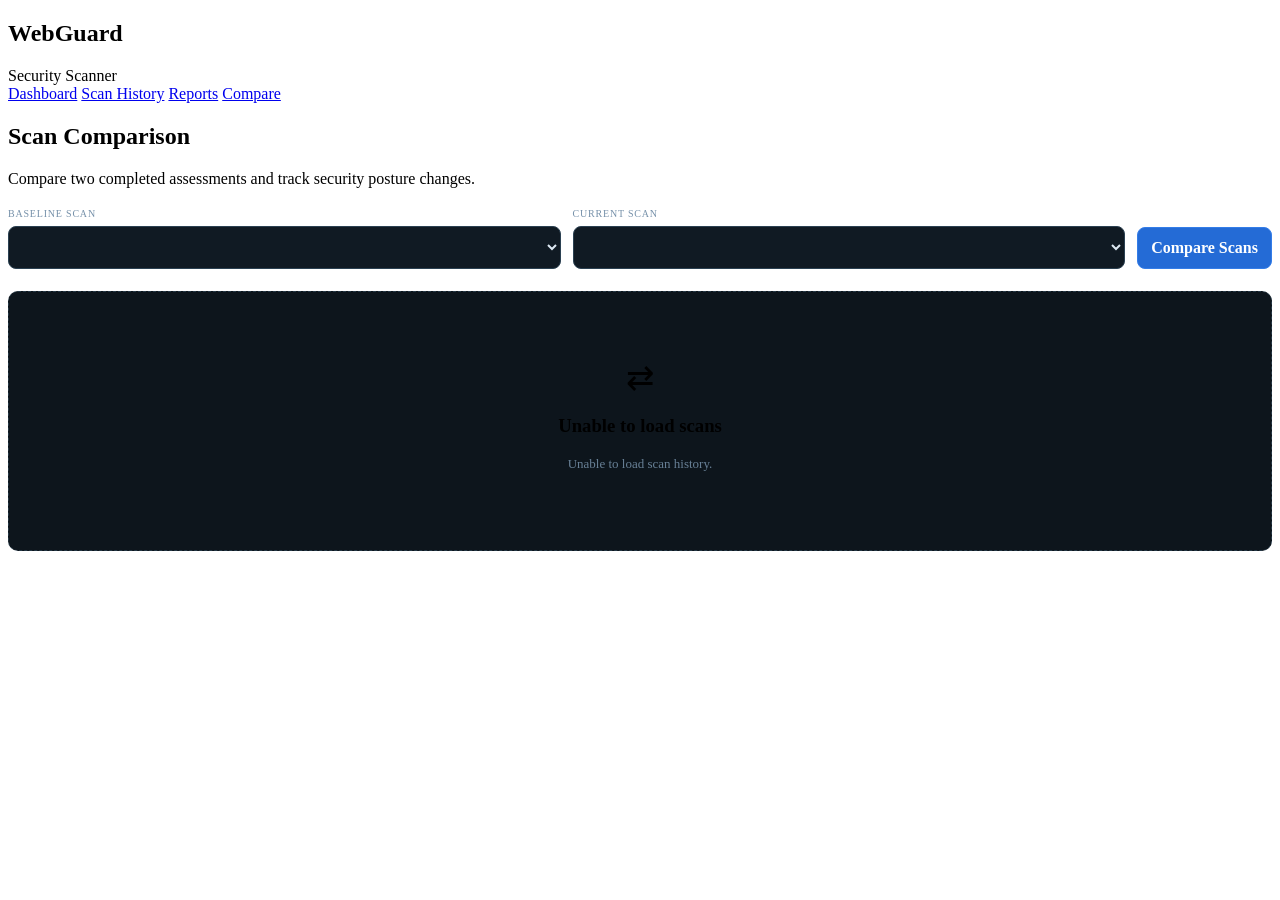
==== templates/compare.html @ 97b85fb4 "Add files via upload" ====
<!DOCTYPE html>
<html lang="en">
<head>
<meta charset="UTF-8">
<meta name="viewport" content="width=device-width, initial-scale=1.0">
<title>WebGuard | Scan Comparison</title>
<link rel="stylesheet" href="{{ url_for('static', filename='css/style.css') }}">
<style>
.compare-page{margin-top:4px}
.compare-toolbar{display:grid;grid-template-columns:1fr 1fr auto;gap:12px;align-items:end;margin:20px 0 22px}
.field label{display:block;color:#7590a9;font-size:10px;text-transform:uppercase;letter-spacing:.8px;margin-bottom:7px}
.field select,.compare-btn{width:100%;border:1px solid #2b4152;background:#101a23;color:#dce8f2;border-radius:8px;padding:11px 13px;font:inherit}
.compare-btn{cursor:pointer;background:#246bd6;border-color:#347de8;color:#fff;font-weight:700}
.compare-btn:hover{background:#2d79ed}
.compare-state{border:1px dashed #263947;background:#0d151c;border-radius:10px;padding:65px 20px;text-align:center}
.compare-state .state-icon{font-size:34px;margin-bottom:12px}
.compare-state p{color:#688096;font-size:13px;margin-top:7px}
.compare-report{display:none}.compare-report.visible{display:block}
.compare-hero{border:1px solid #263b4b;border-radius:12px;background:linear-gradient(135deg,#101b25,#0c141b);padding:24px;margin-bottom:16px}
.hero-grid{display:grid;grid-template-columns:1fr 55px 1fr;gap:20px;align-items:center}
.scan-label{font-size:9px;color:#6386a3;text-transform:uppercase;letter-spacing:1px;margin-bottom:7px}
.scan-id{font-size:20px;font-weight:800}
.scan-target,.scan-time{color:#8da3b3;font-size:11px;margin-top:6px;word-break:break-all}
.hero-arrow{text-align:center;color:#7190a5;font-size:25px}
.score-row{text-align:center;margin-top:20px;padding-top:16px;border-top:1px solid #20313e}
.score-row strong{font-size:22px}.score-row span{color:#728b9d;font-size:11px;margin-left:6px}
.improved{color:#57d68d}.worse{color:#ff777d}.same{color:#e9bd4c}
.metrics{display:grid;grid-template-columns:repeat(4,1fr);gap:12px;margin-bottom:16px}
.metric{background:#101820;border:1px solid #22313e;border-radius:9px;padding:16px}
.metric label{display:block;color:#7590a9;font-size:9px;text-transform:uppercase;letter-spacing:.7px;margin-bottom:7px}
.metric strong{font-size:21px}
.metric small{display:block;color:#627b91;font-size:9px;margin-top:4px}
.compare-section{background:#0d151c;border:1px solid #22313e;border-radius:10px;padding:18px;margin-bottom:16px}
.compare-section h3{font-size:15px;margin:0 0 14px}
.change-list{display:grid;gap:8px}
.change{display:grid;grid-template-columns:30px 1fr auto;gap:10px;align-items:center;border:1px solid #1f303d;background:#0a1117;border-radius:7px;padding:11px}
.change-icon{text-align:center;font-size:16px}.change-title{font-size:12px;font-weight:700}.change-meta{color:#70889a;font-size:10px;margin-top:4px;word-break:break-all;line-height:1.4}
.tag{padding:5px 8px;border-radius:12px;font-size:9px;font-weight:800;text-transform:uppercase;white-space:nowrap}
.tag.fixed{background:#153b2b;color:#57d68d}.tag.new{background:#4a2024;color:#ff777d}.tag.changed{background:#453719;color:#e9bd4c}.tag.unchanged{background:#15374b;color:#55b9ee}
.empty-change{padding:24px;text-align:center;color:#6f8799;border:1px dashed #263947;border-radius:7px;font-size:12px}
@media(max-width:850px){.compare-toolbar{grid-template-columns:1fr}.hero-grid{grid-template-columns:1fr}.hero-arrow{transform:rotate(90deg)}.metrics{grid-template-columns:1fr 1fr}}
@media(max-width:560px){.metrics{grid-template-columns:1fr}.change{grid-template-columns:25px 1fr}.tag{grid-column:2;width:max-content}}
@media print{.sidebar,.page-header,.compare-toolbar,#compareState{display:none!important}.main{margin:0!important;width:100%!important;padding:12mm!important}.compare-report{display:block!important}.compare-hero,.metric,.compare-section{background:#fff!important;border-color:#ccc!important;color:#111}.scan-target,.scan-time,.metric label,.metric small,.change-meta{color:#555!important}.scan-id,.metric strong,.compare-section h3{color:#111!important}}
</style>
</head>
<body>
<div class="app">
<aside class="sidebar">
<div class="brand"><h1>WebGuard</h1><span>Security Scanner</span></div>
<nav class="nav">
<a href="/">Dashboard</a>
<a href="/history">Scan History</a>
<a href="/reports">Reports</a>
<a href="/compare" class="active">Compare</a>
</nav>
</aside>

<main class="main compare-page">
<header class="page-header">
<h2>Scan Comparison</h2>
<p>Compare two completed assessments and track security posture changes.</p>
<div class="header-line"></div>
</header>

<div class="compare-toolbar">
<div class="field"><label>Baseline Scan</label><select id="baseline"></select></div>
<div class="field"><label>Current Scan</label><select id="current"></select></div>
<button class="compare-btn" onclick="compareScans()">Compare Scans</button>
</div>

<div id="compareState" class="compare-state">
<div class="state-icon">⇄</div>
<h3>Select two scans</h3>
<p>Choose a baseline and current assessment to see what changed.</p>
</div>

<section id="compareReport" class="compare-report">
<div class="compare-hero">
<div class="hero-grid">
<div>
<div class="scan-label">Baseline</div>
<div id="baseId" class="scan-id"></div>
<div id="baseTarget" class="scan-target"></div>
<div id="baseTime" class="scan-time"></div>
</div>
<div class="hero-arrow">→</div>
<div>
<div class="scan-label">Current</div>
<div id="currentId" class="scan-id"></div>
<div id="currentTarget" class="scan-target"></div>
<div id="currentTime" class="scan-time"></div>
</div>
</div>
<div id="scoreRow" class="score-row"></div>
</div>

<div class="metrics">
<div class="metric"><label>Fixed Findings</label><strong id="fixedCount">0</strong><small>Issues no longer present</small></div>
<div class="metric"><label>New Findings</label><strong id="newCount">0</strong><small>Newly discovered issues</small></div>
<div class="metric"><label>Severity Changes</label><strong id="changedCount">0</strong><small>Existing findings changed</small></div>
<div class="metric"><label>Unchanged</label><strong id="unchangedCount">0</strong><small>Same finding + severity</small></div>
</div>

<section class="compare-section">
<h3>Finding Changes</h3>
<div id="findingChanges" class="change-list"></div>
</section>

<section class="compare-section">
<h3>Endpoint Changes</h3>
<div id="endpointChanges" class="change-list"></div>
</section>
</section>
</main>
</div>

<script>
let scans=[];

async function loadScans(){
    const baseline=document.getElementById("baseline");
    const current=document.getElementById("current");
    try{
        const response=await fetch("/api/history");
        if(!response.ok) throw new Error("Unable to load scan history.");
        const data=await response.json();
        scans=Array.isArray(data.scans)?data.scans:[];
        const options='<option value="">Select scan...</option>'+scans.map(s=>
            `<option value="${Number(s.id)}">#${Number(s.id)} — ${escapeHTML(s.target||"Unknown")} — ${s.security_score??"—"}/100</option>`
        ).join("");
        baseline.innerHTML=options;
        current.innerHTML=options;
        if(scans.length<2) showState("Not enough scans","Run at least two scans before using comparison.");
    }catch(error){
        showState("Unable to load scans",error.message);
    }
}

async function compareScans(){
    const baseline=Number(document.getElementById("baseline").value);
    const current=Number(document.getElementById("current").value);
    if(!baseline||!current){alert("Please select both scans.");return}
    if(baseline===current){alert("Baseline and current scan must be different.");return}

    showState("Comparing scans...","Analyzing findings, severity and endpoints.");
    try{
        const response=await fetch(`/api/compare?baseline=${baseline}&current=${current}`);
        const data=await response.json();
        if(!response.ok||!data.success) throw new Error(data.error||"Comparison failed.");
        renderComparison(data.comparison);
        document.getElementById("compareState").style.display="none";
        document.getElementById("compareReport").classList.add("visible");
    }catch(error){
        showState("Comparison failed",error.message);
    }
}

function renderComparison(c){
    const b=c.baseline, n=c.current, s=c.summary;
    document.getElementById("baseId").textContent=`Scan #${b.id}`;
    document.getElementById("baseTarget").textContent=b.target||"Unknown target";
    document.getElementById("baseTime").textContent=b.scan_time||"";
    document.getElementById("currentId").textContent=`Scan #${n.id}`;
    document.getElementById("currentTarget").textContent=n.target||"Unknown target";
    document.getElementById("currentTime").textContent=n.scan_time||"";

    const delta=Number(s.score_delta||0);
    const scoreClass=delta>0?"improved":delta<0?"worse":"same";
    const scoreText=delta>0?`+${delta}`:String(delta);
    document.getElementById("scoreRow").innerHTML=
        `<strong class="${scoreClass}">${b.security_score}/100 → ${n.security_score}/100</strong>
         <span class="${scoreClass}">${scoreText} score change • ${escapeHTML(s.risk_change)}</span>`;

    document.getElementById("fixedCount").textContent=s.fixed;
    document.getElementById("newCount").textContent=s.new;
    document.getElementById("changedCount").textContent=s.severity_changed;
    document.getElementById("unchangedCount").textContent=s.unchanged;

    renderFindingChanges(c);
    renderEndpointChanges(c);
}

function renderFindingChanges(c){
    const items=[
        ...c.fixed.map(x=>({...x,status:"fixed"})),
        ...c.new.map(x=>({...x,status:"new"})),
        ...c.severity_changed.map(x=>({...x,status:"changed"})),
        ...c.unchanged.map(x=>({...x,status:"unchanged"}))
    ];
    const box=document.getElementById("findingChanges");
    if(!items.length){box.innerHTML='<div class="empty-change">No finding changes detected.</div>';return}
    box.innerHTML=items.map(x=>{
        const icon=x.status==="fixed"?"✓":x.status==="new"?"!":x.status==="changed"?"↕":"•";
        let meta=x.endpoint||"";
        if(x.parameter) meta+=` • parameter: ${x.parameter}`;
        if(x.status==="changed") meta+=` • ${x.old_severity} → ${x.new_severity}`;
        if(x.cwe) meta+=` • ${x.cwe}`;
        return `<div class="change">
            <div class="change-icon">${icon}</div>
            <div>
                <div class="change-title">${escapeHTML(x.name||x.type||"Finding")}</div>
                <div class="change-meta">${escapeHTML(meta)}</div>
            </div>
            <span class="tag ${x.status}">${x.status}</span>
        </div>`;
    }).join("");
}

function renderEndpointChanges(c){
    const items=[
        ...c.endpoint_changes.added.map(x=>({value:x,status:"new"})),
        ...c.endpoint_changes.removed.map(x=>({value:x,status:"fixed"}))
    ];
    const box=document.getElementById("endpointChanges");
    if(!items.length){box.innerHTML='<div class="empty-change">No endpoint changes detected.</div>';return}
    box.innerHTML=items.map(x=>
        `<div class="change">
            <div class="change-icon">${x.status==="new"?"＋":"−"}</div>
            <div><div class="change-title">${escapeHTML(x.value)}</div></div>
            <span class="tag ${x.status}">${x.status==="new"?"added":"removed"}</span>
        </div>`
    ).join("");
}

function showState(title,message){
    const state=document.getElementById("compareState");
    state.style.display="block";
    state.innerHTML=`<div class="state-icon">⇄</div><h3>${escapeHTML(title)}</h3><p>${escapeHTML(message)}</p>`;
    document.getElementById("compareReport").classList.remove("visible");
}

function escapeHTML(value){
    const div=document.createElement("div");
    div.textContent=String(value??"");
    return div.innerHTML;
}

loadScans();
</script>
</body>
</html>
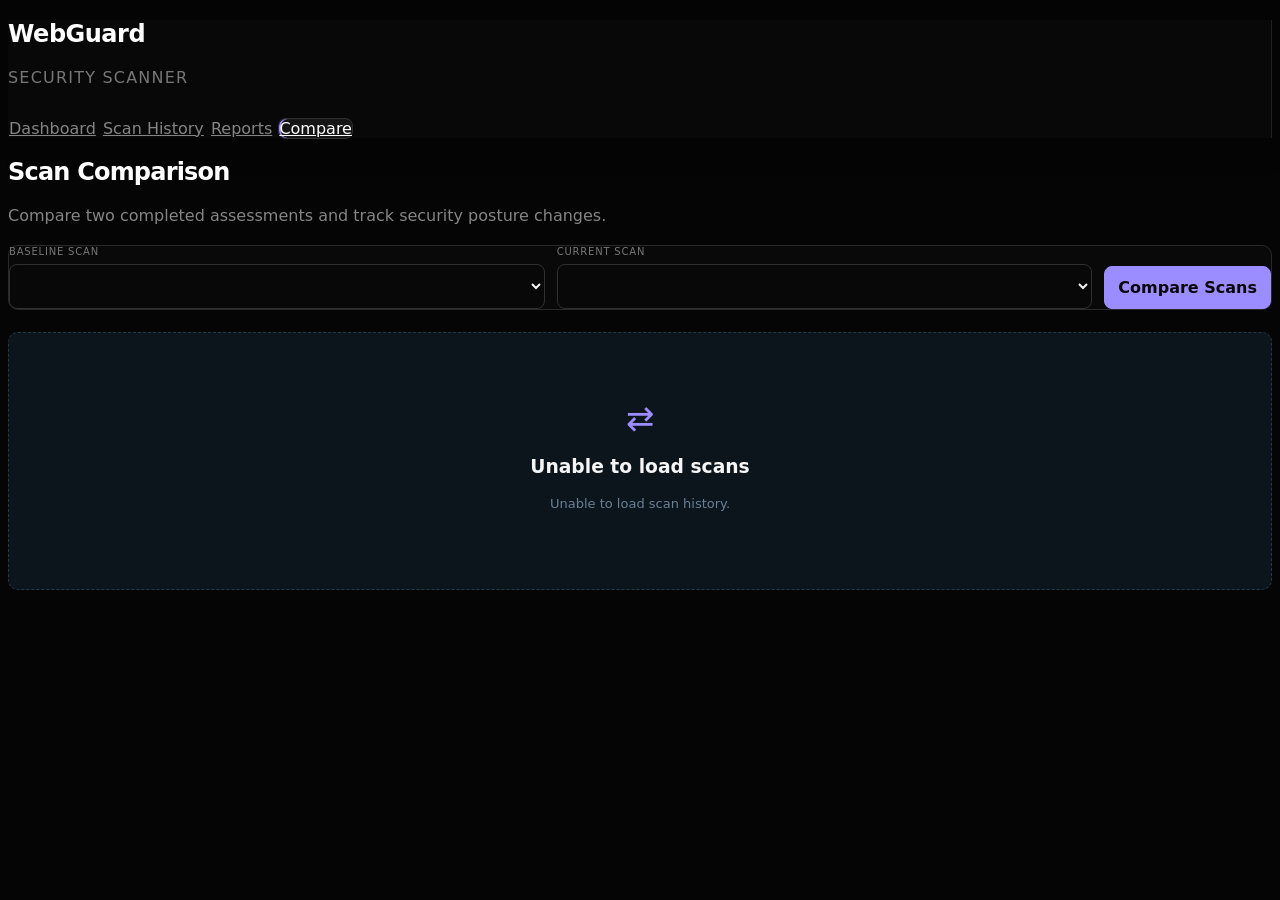
==== commit 03717ee2: "Add files via upload" ====
--- a/templates/compare.html
+++ b/templates/compare.html
@@ -42,6 +42,28 @@
 @media(max-width:560px){.metrics{grid-template-columns:1fr}.change{grid-template-columns:25px 1fr}.tag{grid-column:2;width:max-content}}
 @media print{.sidebar,.page-header,.compare-toolbar,#compareState{display:none!important}.main{margin:0!important;width:100%!important;padding:12mm!important}.compare-report{display:block!important}.compare-hero,.metric,.compare-section{background:#fff!important;border-color:#ccc!important;color:#111}.scan-target,.scan-time,.metric label,.metric small,.change-meta{color:#555!important}.scan-id,.metric strong,.compare-section h3{color:#111!important}}
 </style>
+
+<style id="webguard-ui-polish">
+/* WEBGUARD MONOCHROME UI POLISH */
+:root{--bg:#050505;--bg-deep:#000;--surface:#0b0b0b;--surface-2:#111;--surface-3:#171717;--surface-hover:#1d1d1d;--border:#292929;--border-light:#3a3a3a;--border-focus:#7167d9;--text:#f5f5f5;--text-soft:#d2d2d2;--muted:#8a8a8a;--muted-2:#606060;--violet:#9b8cff;--cyan:#59d9ff;--red:#ff5c70;--amber:#f5b84b;--green:#4ade9a;--blue:#67c8ff}
+html,body{background:#050505!important;color:var(--text)!important}body{font-family:Inter,ui-sans-serif,system-ui,-apple-system,BlinkMacSystemFont,"Segoe UI",Arial,sans-serif!important}.app{background:#050505!important}
+.sidebar{background:#080808!important;border-right:1px solid #202020!important;box-shadow:14px 0 40px rgba(0,0,0,.16)!important}.logo,.brand{padding-bottom:32px!important}.logo h2,.brand h1{color:#fff!important;letter-spacing:-.5px}.logo small,.brand span{color:#777!important;letter-spacing:1.2px!important;text-transform:uppercase}.logo>span,.logo-mark{background:#151515!important;border:1px solid #303030!important;color:#fff!important;border-radius:9px!important}
+.nav a{color:#858585!important;border:1px solid transparent!important;border-radius:8px!important}.nav a:hover{background:#121212!important;color:#fff!important;border-color:#252525!important}.nav a.active{background:#151515!important;color:#fff!important;border-color:#303030!important;box-shadow:inset 2px 0 0 var(--violet)!important}.sidebar-footer{color:#777!important;border-top:1px solid #202020!important}.status-dot{background:var(--green)!important;box-shadow:0 0 0 3px rgba(74,222,154,.08)!important}
+.main{background:transparent!important}.topbar,.page-header,.header{border-color:#262626!important}.topbar h1,.page-header h2,.header h2{color:#fff!important;letter-spacing:-.8px!important}.topbar p,.page-header p,.header p{color:#858585!important}.header-line,.line{background:linear-gradient(90deg,#3b3b3b,transparent)!important}
+.scan-card,.summary-card,.history-card,.metric-card,.target-card,.section,.compare-section,.compare-hero,.hero,.state,.empty,.loading,.error,.report-toolbar,.toolbar,.scan-mode-panel,.scan-profile-panel,.smart-scan-info,.finding,.endpoint,.change,.detail-box{background:#0b0b0b!important;border:1px solid #292929!important;box-shadow:none!important}.scan-card,.compare-hero,.hero{border-color:#303030!important}
+.card-title h2,.section-header h3,.section-head h3,.history-head h3,.scan-mode-title,.scan-profile-heading strong{color:#f5f5f5!important}.card-title p,.scan-mode-description,.profile-description,.smart-scan-description,.summary-card small,.metric small,.metric-label,.section-count,.count,.muted,.change-meta{color:#777!important}
+input,select,textarea{background:#080808!important;color:#f2f2f2!important;border:1px solid #303030!important;border-radius:8px!important;outline:none!important}input::placeholder{color:#555!important}input:focus,select:focus,textarea:focus{border-color:var(--violet)!important;box-shadow:0 0 0 3px rgba(155,140,255,.10)!important}
+button,.btn,.compare-btn,.refresh-btn,.view-btn{background:#151515!important;color:#eee!important;border:1px solid #343434!important;border-radius:8px!important;box-shadow:none!important}button:hover,.btn:hover,.compare-btn:hover,.refresh-btn:hover,.view-btn:hover{background:#1d1d1d!important;border-color:#4a4a4a!important;filter:none!important}button:disabled{opacity:.45!important}.btn.primary,.compare-btn,#scanButton{background:var(--violet)!important;color:#090909!important;border-color:var(--violet)!important;font-weight:800!important}.btn.primary:hover,.compare-btn:hover,#scanButton:hover{background:#b0a5ff!important;border-color:#b0a5ff!important}
+.summary,.stats,.metrics{gap:12px!important}.summary-card,.metric-card{border-radius:10px!important}.summary-value,.metric-value,.metric strong{color:#fff!important}.summary-card:nth-child(3) .summary-value,.metric-card:nth-child(3) .metric-value{color:var(--red)!important}.score,.score-row{color:var(--cyan)!important}
+.scan-mode-option,.mode-option,.scan-profile-item{background:#111!important;border:1px solid #292929!important;color:#ddd!important}.scan-mode-option.active,.mode-option.active{background:#18151f!important;border-color:var(--violet)!important}.scan-profile-safe{background:rgba(74,222,154,.1)!important;color:var(--green)!important;border-color:rgba(74,222,154,.28)!important}.smart-scan-icon{background:#141414!important;border:1px solid #303030!important}
+.risk-badge,.risk,.severity,.finding-badge,.tag{border-radius:999px!important;font-weight:800!important}.risk-high,.high,.finding-badge.high,.tag.new{background:rgba(255,92,112,.11)!important;color:var(--red)!important;border-color:rgba(255,92,112,.28)!important}.risk-medium,.medium,.finding-badge.medium,.tag.changed{background:rgba(245,184,75,.11)!important;color:var(--amber)!important;border-color:rgba(245,184,75,.28)!important}.risk-low,.low,.finding-badge.low,.tag.fixed{background:rgba(74,222,154,.10)!important;color:var(--green)!important;border-color:rgba(74,222,154,.25)!important}.tag.unchanged{background:rgba(103,200,255,.10)!important;color:var(--blue)!important;border-color:rgba(103,200,255,.25)!important}
+.endpoint-status{color:var(--green)!important;background:rgba(74,222,154,.1)!important;border-color:rgba(74,222,154,.22)!important}.endpoint-url,.target,.scan-id,.scan-target{color:#e2e2e2!important}.back{color:#888!important}.back:hover{color:#fff!important}
+.intel-item,.intel{background:#101010!important;border-color:#292929!important}.intel-item span,.intel span{color:#666!important}.intel-item strong,.intel strong{color:#d6d6d6!important}.finding-description,.finding-impact{color:#929292!important}.finding-meta,.finding-details,.finding-detail{color:#858585!important;border-color:#262626!important}.finding-meta strong,.finding-detail b,.evidence-box b,.recommendation-box b{color:#cfcfcf!important}.evidence-box{background:#0f0f0f!important;border-color:#292929!important;color:#999!important}.recommendation-box{background:#10100e!important;border-color:#38321f!important;color:#aaa!important}.state-icon{color:var(--violet)!important}.change-icon{background:#151515!important;border-color:#303030!important;color:#ddd!important}
+.improved,.fixed{color:var(--green)!important}.worse,.new{color:var(--red)!important}.same,.changed{color:var(--amber)!important}.compare-toolbar{background:#090909!important;border:1px solid #292929!important;border-radius:10px!important}.field label,.scan-label{color:#777!important}.hero-arrow{color:#666!important}.score-row{border-top:1px solid #292929!important;border-bottom:1px solid #292929!important}.report .hero,.report .metric,.report .section{background:#0b0b0b!important;border-color:#292929!important}.report .eyebrow{color:var(--violet)!important}.report .target,.report .time,.report .generated-at{color:#888!important}
+@media(max-width:900px){.sidebar{width:205px!important}.main{margin-left:205px!important;width:calc(100% - 205px)!important;padding-left:28px!important;padding-right:28px!important}.metrics,.summary,.stats{grid-template-columns:repeat(2,minmax(0,1fr))!important}}@media(max-width:650px){.sidebar{position:relative!important;width:100%!important;height:auto!important;inset:auto!important;border-right:0!important;border-bottom:1px solid #202020!important}.app{display:block!important}.main{margin-left:0!important;width:100%!important;padding:24px 16px!important}.nav{flex-direction:row!important;overflow:auto!important}.sidebar-footer{display:none!important}.metrics,.summary,.stats,.scan-profile-grid{grid-template-columns:1fr!important}.scan-input,.toolbar,.compare-toolbar{flex-direction:column!important;align-items:stretch!important}.scan-input input,.scan-input button,select{width:100%!important;min-width:0!important}.finding-intelligence,.finding-intel{grid-template-columns:1fr 1fr!important}}@media(max-width:450px){.finding-intelligence,.finding-intel{grid-template-columns:1fr!important}}
+@media print{html,body{background:#fff!important;color:#17232d!important}.sidebar,.report-toolbar,#state,.page-header{display:none!important}.main{margin:0!important;width:100%!important;padding:0!important;background:#fff!important}.report,.report.visible{display:block!important;color:#17232d!important;background:#fff!important}.report .hero,.report .metric,.report .section{background:#fff!important;border-color:#ccc!important;color:#17232d!important;box-shadow:none!important}.report *{color:#17232d!important}}
+
+</style>
 </head>
 <body>
 <div class="app">
